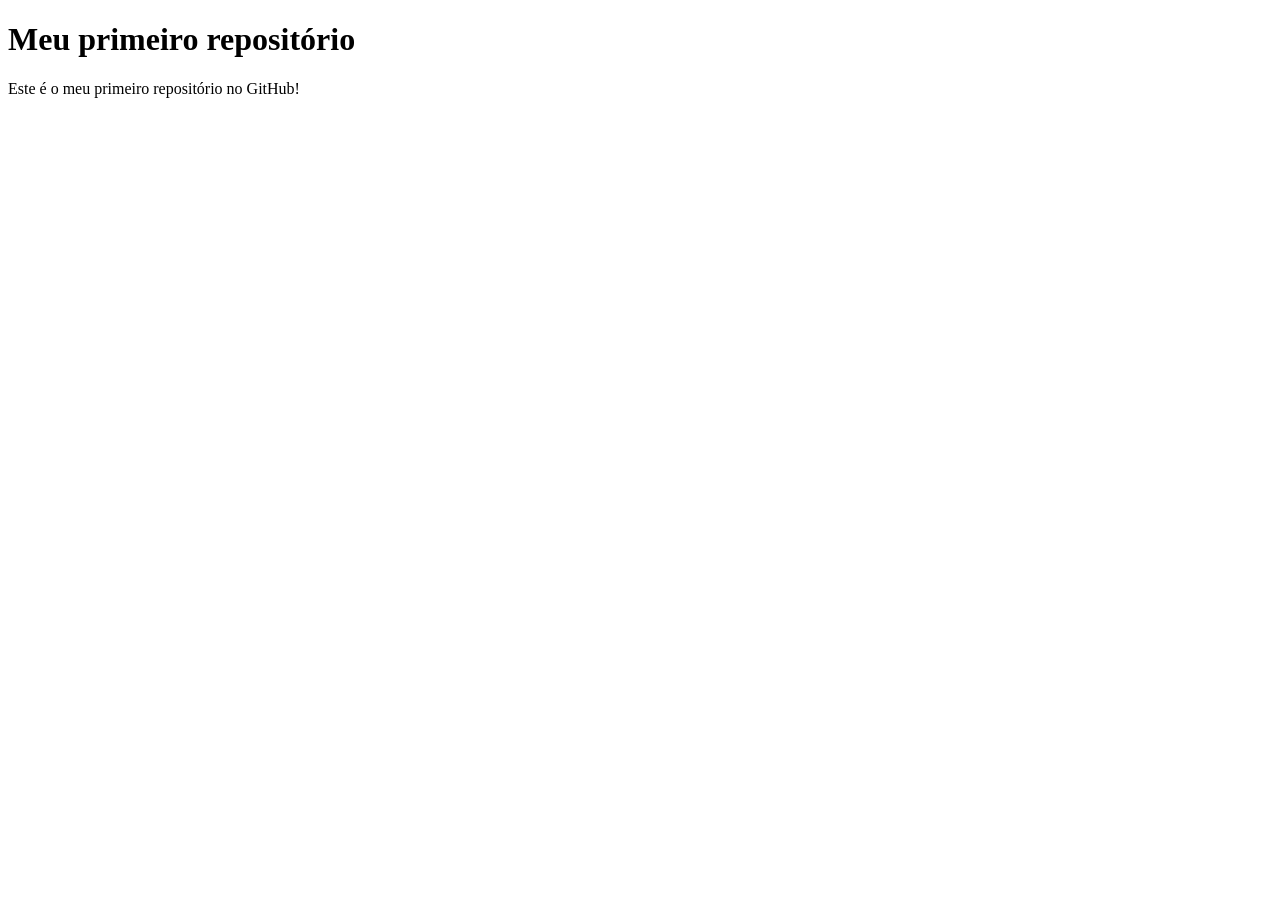
==== primeiro_repo/index.html @ 29ade73c "Enviando os primeiros arquivos" ====
<!DOCTYPE html>
<html lang="en">
<head>
    <meta charset="UTF-8">
    <meta name="viewport" content="width=device-width, initial-scale=1.0">
    <title>Document</title>
</head>
<body>
    <h1>Meu primeiro repositório</h1>
    <p>Este é o meu primeiro repositório no GitHub!</p>
</body>
</html>
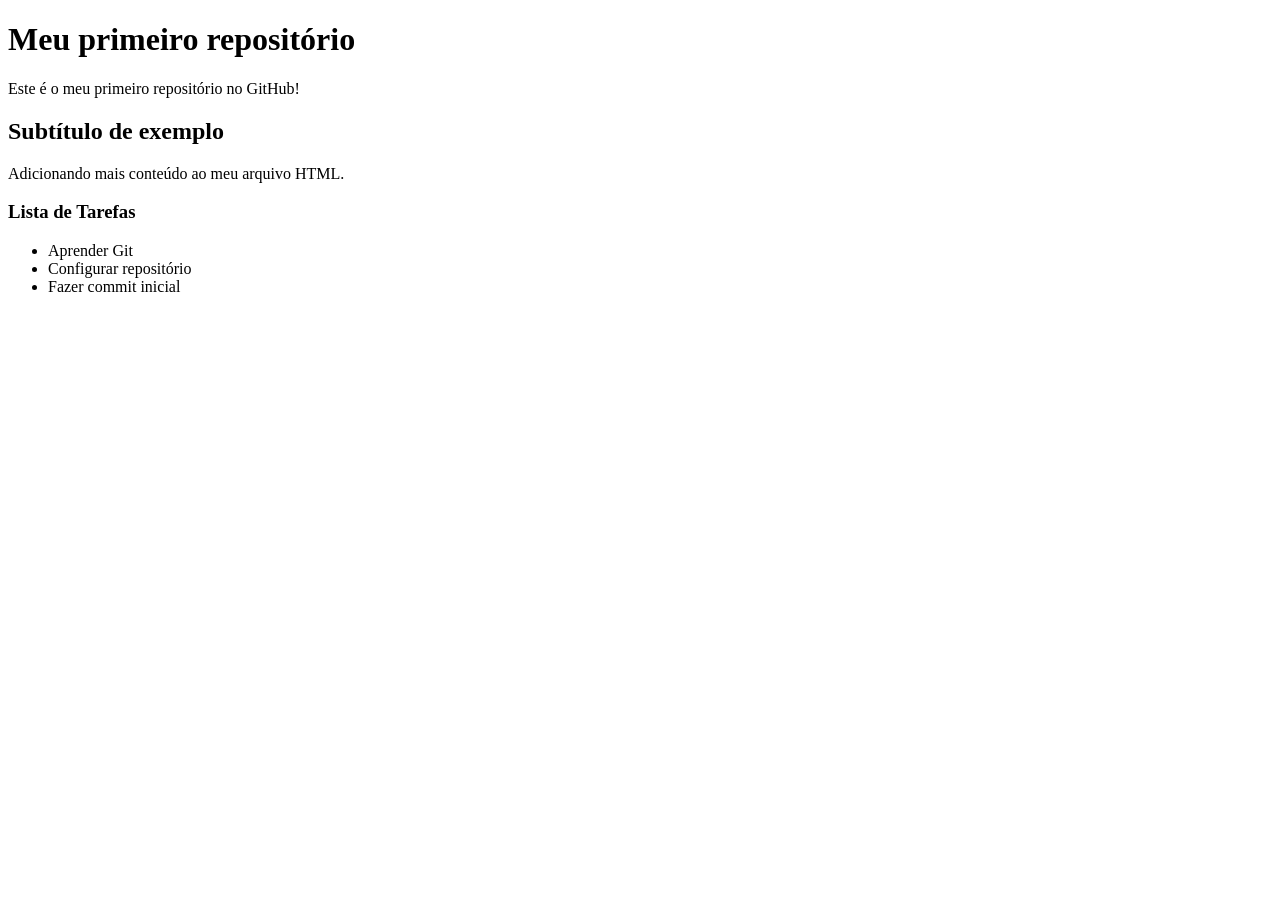
==== commit ee1bd4bd: "nova versão do projeto" ====
--- a/primeiro_repo/index.html
+++ b/primeiro_repo/index.html
@@ -8,5 +8,13 @@
 <body>
     <h1>Meu primeiro repositório</h1>
     <p>Este é o meu primeiro repositório no GitHub!</p>
+    <h2>Subtítulo de exemplo</h2>
+    <p>Adicionando mais conteúdo ao meu arquivo HTML.</p>
+    <h3>Lista de Tarefas</h3>
+    <ul>
+        <li>Aprender Git</li>
+        <li>Configurar repositório</li>
+        <li>Fazer commit inicial</li>
+    </ul>
 </body>
 </html>
